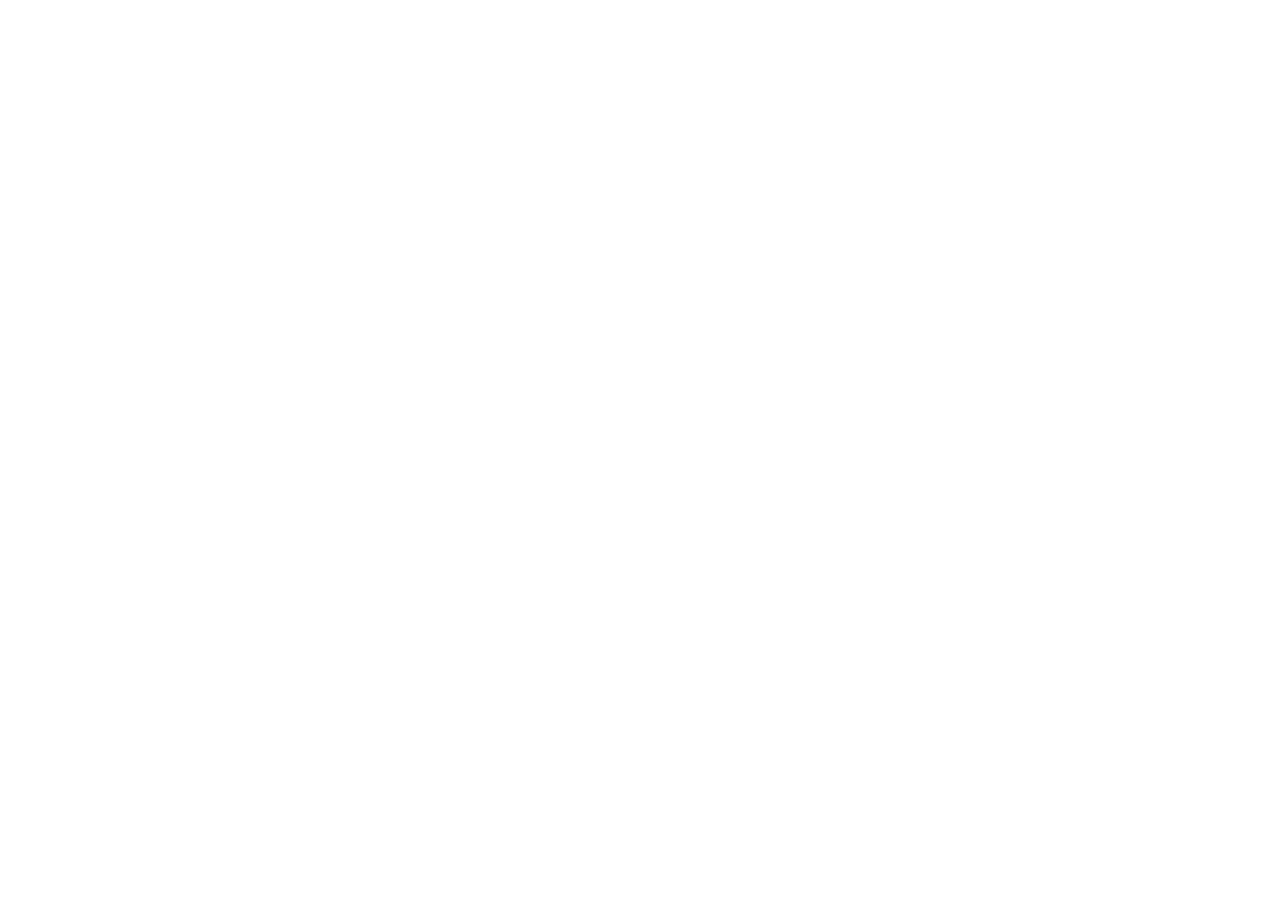
==== index.html @ 11db28e4 "inital" ====
<!DOCTYPE html>
<html lang="en">
  <head>
    <meta charset="UTF-8" />
    <meta http-equiv="X-UA-Compatible" content="IE=edge" />
    <meta name="viewport" content="width=device-width, initial-scale=1.0" />
    <title>Document</title>
  </head>
  <body></body>
</html>
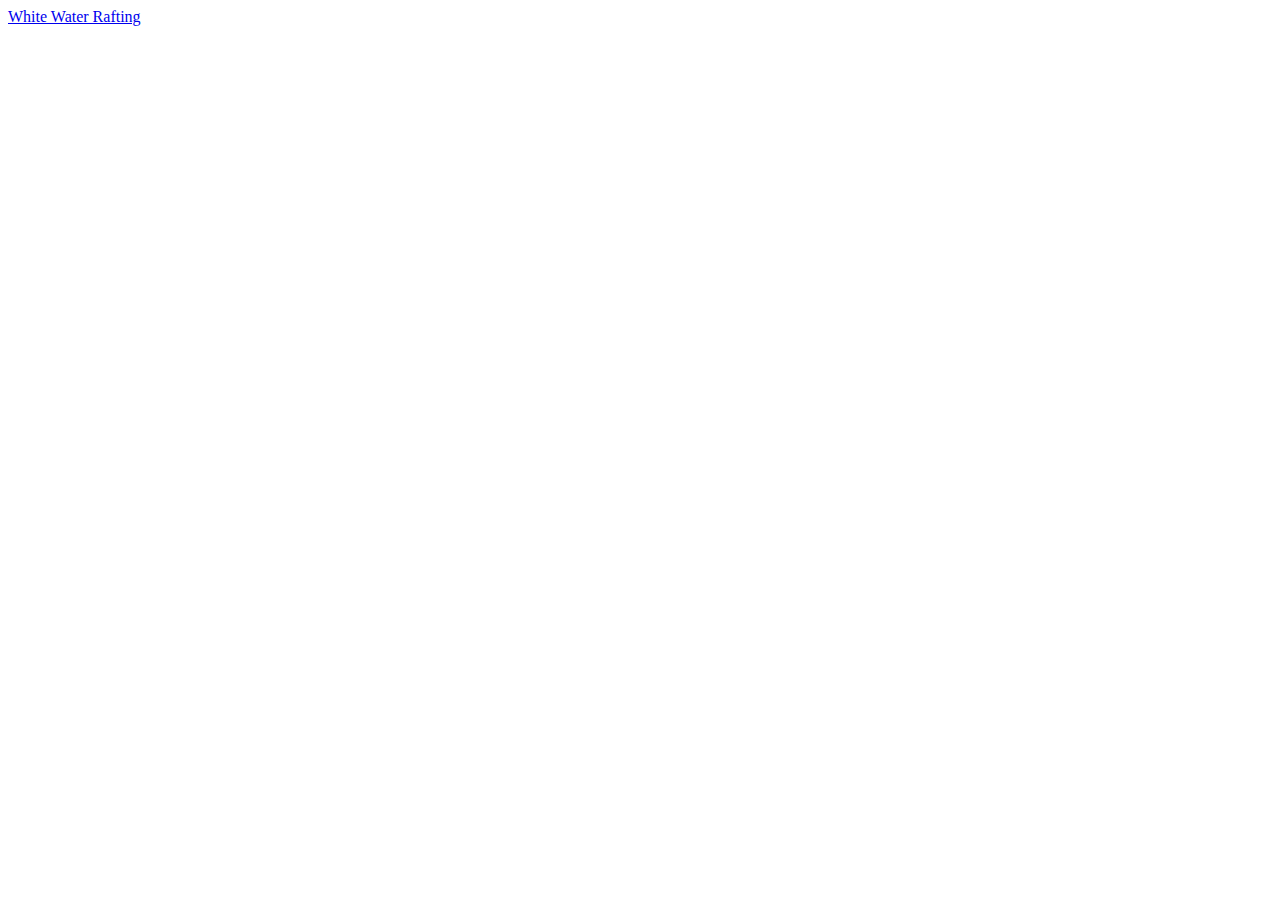
==== commit 59971ab6: "made my files" ====
--- a/index.html
+++ b/index.html
@@ -6,5 +6,9 @@
     <meta name="viewport" content="width=device-width, initial-scale=1.0" />
     <title>Document</title>
   </head>
-  <body></body>
+  <body>
+<a href="./index.html" Go to class work"></a> </a>
+<a href="./wwr/site-plan-rafting.html">White Water Rafting</a>
+
+  </body>
 </html>
